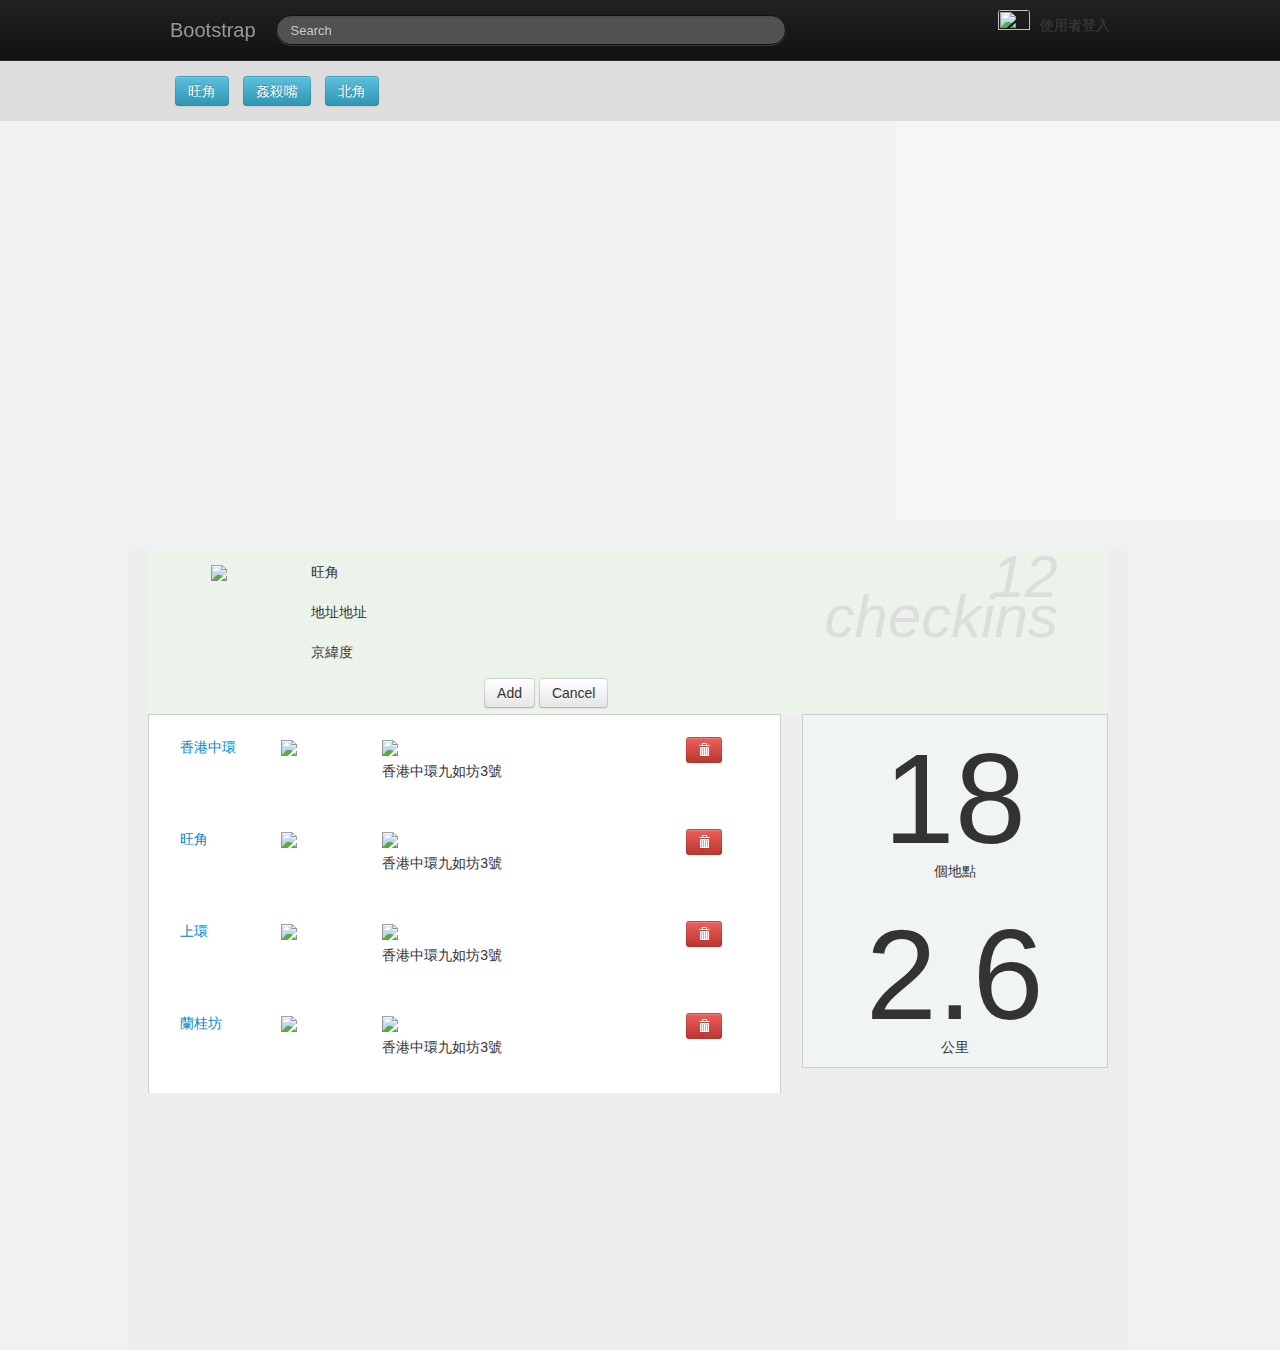
==== main.html @ 9a0e5aaf "20121212" ====
<!DOCTYPE HTML>
<html>
<head>
	<meta charset="utf-8" />
	<title>Foursquare API DEMO</title>
	<!--
	<meta property="og:title" content="Device Pixel Ratio" />
	<meta property="og:url" content="http://blog.othree.net/log/2012/10/28/device-pixel-ratio/" />
	<meta property="og:type" content="article" />
	<meta property="og:description" content=" 這兩天又對 blog 做了一些加強..." />
	<meta property="og:image" content="http://farm9.staticflickr.com/8463/8128174518_387a27b3dd.jpg" />

	<meta name="twitter:card" content="summary" />
	<meta name="twitter:title" content="Device Pixel Ratio" />
	<meta name="twitter:url" content="http://blog.othree.net/log/2012/10/28/device-pixel-ratio/" />
	<meta name="twitter:description" content=" 這兩天又對 blog 做了一些加強..." />
	<meta name="twitter:image" content="http://farm9.staticflickr.com/8463/8128174518_387a27b3dd.jpg" />

	-->
	<script language="Javascript" type="text/javascript" src="http://ajax.googleapis.com/ajax/libs/jquery/1.7.1/jquery.min.js"></script>
	<script language="Javascript" type="text/javascript" src="http://wadehammes.com/dewey-beach/map.js"></script>
	<script language="Javascript" type="text/javascript" src="js/jquery-ui-1.9.2.custom.min.js"></script>
	<script language="Javascript" type="text/javascript" src="js/jquery.geocomplete.min.js"></script>
	<script language="Javascript" type="text/javascript" src="http://maps.googleapis.com/maps/api/js?sensor=false&amp;libraries=places"></script>
	<script language="Javascript" type="text/javascript" src="js/bootstrap.min.js"></script>
	
	<link href="css/bootstrap.css" rel="stylesheet">
	<link href="css/more.css" rel="stylesheet">
	<style name="impostor_size">
        .marker + li { border-top-width:0px; }
    </style>
	<script>
		// http://developers.facebook.com/docs/reference/plugins/like/

		// setting
		var foursquare_client_secret = "4K50AJO4KN45Y5YHQIUJD5W5PAGPFRDBEWSJ40OI042GRGCW&v=20120731";
      	var foursquare_client_id = "WQ204IDJUQ41IR5ZN2ZZFBLMIDQOEDBW2BWYE2T4GOMFVIXP";
      	var foursquare_ll = "40.7,-74";
      	var foursquare_radius = "1000";

      	// google map 
		var map;
      	function initialize() {
	        var mapOptions = {
	          	zoom: 6,
	          	center: new google.maps.LatLng(-34.397, 150.644),
	          	mapTypeControl: false,
	          	mapTypeId: google.maps.MapTypeId.ROADMAP
	        };
        	map = new google.maps.Map(document.getElementById('map_canvas'), mapOptions);
      	}

      	google.maps.event.addDomListener(window, 'load', initialize);

      $(document).ready(function(){

      	var foursquare_data_name = [];
		var foursquare_data_lat = [];
		var foursquare_data_lng = [];
		var foursquare_data_location = [];
		var foursquare_data_checkin = [];
		var foursquare_data_categories = [];

		$(".map_more").hide();

      	
      	var stylesheet = $('style[name=impostor_size]')[0].sheet,
            rule = stylesheet.rules ? stylesheet.rules[0].style : stylesheet.cssRules[0].style,
            setPadding = function(atHeight) {
                rule.cssText = 'border-top-width: '+atHeight+'px'; 
            };
            
      	// venue_pool_list sortable
      	$( "#sortable" ).sortable({
      		 'placeholder':'marker',
            'start':function(ev, ui) {
                setPadding(ui.item.height());
            },
            'stop':function(ev, ui) {
                var next = ui.item.next();
                next.css({'-moz-transition':'none', '-webkit-transition':'none', 'transition':'none'});
                setTimeout(next.css.bind(next, {'-moz-transition':'border-top-width 0.1s ease-in', '-webkit-transition':'border-top-width 0.1s ease-in', 'transition':'border-top-width 0.1s ease-in'}));
            }
      	});
        $( "#sortable" ).disableSelection();
      	
      	$(".navibar_suggest_tag").live("click",function(){
      		$("#navibar_search").val($(this).text());
      		$('#navibar_search_form').trigger('submit');

      	});

      	
      	$(".place_list_name").click(function(){
      		$("#navibar_search").val($(this).text());
      		$('#navibar_search_form').trigger('submit');
      	});
      	
      	$(".btn_detail").click(function(){
      		var trigger_id = $(this).attr("id") + "_detail";
      		$("#"+trigger_id).fadeIn();
      	});
      	

      	$("#btn_click_cancel").click(function(){
      		$(".map_more").fadeOut();
      	});
      	

		var venue_pool_element_li = document.createElement("li");

		$("#btn_click_add").click(function(){

			var google_map_stat_api_size = "280x64";
			var google_map_stat_api_sensor = "false";
			var google_map_stat_api_maptype = "roadmap";
			var google_map_stat_api_zoom = "15";

			var google_map_stat_api = "http://maps.google.com/maps/api/staticmap?center=Brooklyn+Bridge,New+York,NY&zoom=" + google_map_stat_api_zoom + "&size=" + google_map_stat_api_size + "&maptype=" + google_map_stat_api_maptype + " &markers=color:red%7Ccolor:red%7Clabel:C%7C40.718217,-73.998284&sensor=" + google_map_stat_api_sensor;
			

			var const_text = '<hr/><li class="ui-state-default"><div class="venue_list_pool_element row-fluid"><div class="span2 place_list_name"><a href="#">香港中環</a></div><div class="span2"><img src="https://irs0.4sqi.net/img/user/64x64/blank_boy.png" /></div><div class="span6"><img src="http://maps.google.com/maps/api/staticmap?center=Brooklyn+Bridge,New+York,NY&zoom=14&size=280x64&maptype=roadmap&markers=color:blue%7Clabel:S%7C40.702147,-74.015794&markers=color:green%7Clabel:G%7C40.711614,-74.012318&markers=color:red%7Ccolor:red%7Clabel:C%7C40.718217,-73.998284&sensor=false" /></div><div class="span2"><button class="btn btn-small btn-danger btn_detail" ><i class="icon-trash icon-white"></i></button></div></div></li>';

			$(".main_container_left ul").append(const_text);
			$(".map_more").fadeOut();
      		

		});

      	$(".map_canvas_container_element").live("click",function(){
      		$(".map_more").fadeIn();
      		var gid = $(this).attr("id");
      		
      		$("#suggest_venue_name").text("").append(foursquare_data_name[gid]);
      		$("#suggest_venue_lat_lng").text("").append(foursquare_data_lat[gid] + "," + foursquare_data_lng[gid]);
      		$("#suggest_venue_addr").text("").append(foursquare_data_location[gid]);
      		$("#map_more_checkin_counter").text("").append(foursquare_data_checkin[gid] + " checkins");

      		reset_custom_google_map_marker(foursquare_data_lat[gid],foursquare_data_lng[gid],16);
      	});



	 	function reset_custom_google_map_marker(lat,lng,zoom)
	 	{
	 		//var myLatlng = new google.maps.LatLng(-25.363882,131.044922);
		 	var myLatlng = new google.maps.LatLng(lat,lng);

  			var marker = new google.maps.Marker({
  				position: myLatlng
			});

			marker.setMap(map);  
			map.setCenter(myLatlng);
			map.setZoom(zoom);
	 	}


      	$('#navibar_search_form').submit(function() {

      		$(".map_more").hide();

      		var search_val = $("#navibar_search").val();
      		$("#suggest_venue_name").text("").text($("#navibar_search").val());

      		var geocoder = new google.maps.Geocoder();
	        geocoder.geocode( {'address': search_val }, function(data, status) {
    	    	
    	    	var ya = data[0]['geometry']['location']['Ya'];
       		 	var za = data[0]['geometry']['location']['Za'];

       		 	console.log("lat,lng = " + ya + "," + za);
       		 	
       		 	reset_custom_google_map_marker(ya,za,14);
       		 	
	  			var foursquare_gmap_ll = ya + "," + za;
	  			var foursquare_api = "https://api.foursquare.com/v2/venues/explore?ll=" + foursquare_gmap_ll + "&radius=" + foursquare_radius + "&client_id="+ foursquare_client_id +"&client_secret=" + foursquare_client_secret + "&section=topPicks";

	  			//foursquare
	  			$.getJSON(foursquare_api + "&callback=?",
				{
					format: "json"
				},
				function(data) {
					$("#map_canvas_container").text("");

					console.log(data['response']['groups'][0]['items']);
					var tt = data['response']['groups'][0]['items'];
					
					foursquare_data_name = [];
					foursquare_data_lat = [];
					foursquare_data_lng = [];
					foursquare_data_location = [];
					foursquare_data_checkin = [];
					foursquare_data_categories = [];


					for(var i=0;i<tt.length;i++)
					{
						console.log(data['response']['groups'][0]['items'][i]['venue']['name']);

						if (i<10){

							var venue_detail_name = data['response']['groups'][0]['items'][i]['venue']['name'];
							var venue_detail_address = data['response']['groups'][0]['items'][i]['venue']['location']['address'];
							var venue_detail_city = data['response']['groups'][0]['items'][i]['venue']['location']['city'];
							var venue_detail_country = data['response']['groups'][0]['items'][i]['venue']['location']['country'];
							var venue_detail_checkin = data['response']['groups'][0]['items'][i]['venue']['stats']['checkinsCount'];
							var venue_detail_categories = data['response']['groups'][0]['items'][i]['venue']['categories']['0']['name'];
							var venue_detail_lat = data['response']['groups'][0]['items'][i]['venue']['location']['lat'];
							var venue_detail_lng = data['response']['groups'][0]['items'][i]['venue']['location']['lng'];

							var venue_detail_location = venue_detail_address + " " + venue_detail_city + " " + venue_detail_country;

							foursquare_data_name.push(venue_detail_name);
							foursquare_data_location.push(venue_detail_location);
							foursquare_data_lat.push(venue_detail_lat);
							foursquare_data_lng.push(venue_detail_lng);
							foursquare_data_checkin.push(venue_detail_checkin);
							foursquare_data_categories.push(venue_detail_categories);

							//
							var foursquare_tag_container = document.createElement("div");
							var foursquare_tag = document.createElement("div");
							var foursquare_tag_text = document.createElement("span");
							$(foursquare_tag_text).text(data['response']['groups'][0]['items'][i]['venue']['name']);

							var venue_list_pool_img = document.createElement("img");
							$(venue_list_pool_img).addClass("venue_list_pool_img");
							$(venue_list_pool_img).attr("src","https://foursquare.com/img/categories_v2/food/default_bg_32.png");
							
							$(foursquare_tag).addClass("venue_list_pool_element_left");
							//$(foursquare_tag).attr("value",venue_detail_lat+","+venue_detail_lng);
							$(foursquare_tag).attr("z-index","100");


							//$(foursquare_tag).addClass("btn").addClass("btn_tag_list");
							$(foursquare_tag).append(venue_list_pool_img);
							$(foursquare_tag).append(foursquare_tag_text);
							$(foursquare_tag_container).addClass("map_canvas_container_element");
							$(foursquare_tag_container).attr("id",i);
							$(foursquare_tag_container).append(foursquare_tag)
							$("#map_canvas_container").append(foursquare_tag_container);

							//alert(data['response']['groups'][0]['items'][i]['venue']['location']['lat']);
							//alert(data['response']['groups'][0]['items'][i]['venue']['location']['lon']);

							

						}
						
					}
					
				});


      	  	});

      		
  			return false;
		});

      });
    </script>
</head>
<body>
	<!-- Navbar ================================================== -->
    <div class="navbar navbar-inverse navbar-fixed-top">
      <div class="navbar-inner">
        <div class="container navibar_top">
          <button type="button" class="btn btn-navbar" data-toggle="collapse" data-target=".nav-collapse">
            <span class="icon-bar"></span>
            <span class="icon-bar"></span>
            <span class="icon-bar"></span>
          </button>
          <a class="brand" href="./index.html">Bootstrap</a>
          <div class="nav-collapse collapse">
            <form id="navibar_search_form" class="navbar-search pull-left">
  				<input id="navibar_search" type="text" class="search-query" placeholder="Search">
			</form>
          </div>
          <div id="navibar_login_section">
          	<img id="navibar_login_section_img" width="32" height="32" src="https://irs0.4sqi.net/img/user/64x64/blank_boy.png" /><span id="navi_login_text">使用者登入</span>
          </div>
        </div>
      </div>

      <div class="navibar_second">
        <div class="container foursquare_container">
          <button class="btn btn-info navibar_suggest_tag" >旺角</button>
          <button class="btn btn-info navibar_suggest_tag" >姦殺嘴</button>
          <button class="btn btn-info navibar_suggest_tag" >北角</button>
        </div>
      </div>
      
    </div>
    <!-- Navbar ================================================== -->
	
	<div id="map_canvas"></div>
	<div id="map_canvas_container"></div>
		
    <div class="container-fluid main_container">
    	
    	<div class="row-fluid map_more">
    		<div class="span2">
				<img src="https://ss0.4sqi.net/img/categories_v2/shops/food_foodcourt_bg_64-7ac0a9355ef743c1d4891765abd68e1f.png" />
    		</div>
    		
    		<div class="span6">
    			<div id="suggest_venue_name">旺角</div>
    			<div id="suggest_venue_addr">地址地址</div>
	    		<div id="suggest_venue_lat_lng">京緯度</div>
	    		<button id="btn_click_add" class="btn" >Add</button>
    		<button id="btn_click_cancel" class="btn" >Cancel</button>
    		</div>
    		<div id="map_more_checkin_counter" class="span4">12 checkins</div>
    		
    	</div>

  		<div class="row-fluid">
    		<div class="span8 main_container_left">
    			<ul id="sortable">

	      			 <li class="ui-state-default">
	      			 	<div class="venue_list_pool_element row-fluid">		 		
    						<div class="span2 place_list_name"><a href="#">香港中環</a></div>
	      					<div class="span2">
	      						<img src="https://irs0.4sqi.net/img/user/64x64/blank_boy.png" />	      							
	      					</div>
	      					<div class="span6">
	      						<img src="http://maps.google.com/maps/api/staticmap?center=Brooklyn+Bridge,New+York,NY&zoom=15&size=280x64&maptype=roadmap
	&markers=color:blue%7Clabel:S%7C40.702147,-74.015794&markers=color:green%7Clabel:G%7C40.711614,-74.012318
	&markers=color:red%7Ccolor:red%7Clabel:C%7C40.718217,-73.998284&sensor=false" />
							<div class="venue_list_pool_addr">
									香港中環九如坊3號
								</div>
	      					</div>
	      					<div class="span2">
	      						<button class="btn btn-small btn-danger btn_detail" ><i class="icon-trash icon-white"></i></button>
	      					</div>
						</div>
	      			</li>

	      			<li class="ui-state-default">
	      			 	<div class="venue_list_pool_element row-fluid">		 		
    						<div class="span2 place_list_name"><a href="#">旺角</a></div>
	      					<div class="span2">
	      						<img src="https://irs0.4sqi.net/img/user/64x64/blank_boy.png" />	      							
	      					</div>
	      					<div class="span6">
	      						<img src="http://maps.google.com/maps/api/staticmap?center=Brooklyn+Bridge,New+York,NY&zoom=14&size=280x64&maptype=roadmap
	&markers=color:blue%7Clabel:S%7C40.702147,-74.015794&markers=color:green%7Clabel:G%7C40.711614,-74.012318
	&markers=color:red%7Ccolor:red%7Clabel:C%7C40.718217,-73.998284&sensor=false" />
							<div class="venue_list_pool_addr">
									香港中環九如坊3號
								</div>
	      					</div>
	      					<div class="span2">
	      						<button class="btn btn-small btn-danger btn_detail" ><i class="icon-trash icon-white"></i></button>
	      					</div>
						</div>
	      			</li>

	      			<li class="ui-state-default">
	      			 	<div class="venue_list_pool_element row-fluid">		 		
    						<div class="span2 place_list_name"><a href="#">上環</a></div>
	      					<div class="span2">
	      						<img src="https://ss0.4sqi.net/img/categories_v2/food/asian_bg_64-f648befe2cd40ec9d794568e380fae41.png" />	      							
	      					</div>
	      					<div class="span6">
	      						<img src="http://maps.google.com/maps/api/staticmap?center=Brooklyn+Bridge,New+York,NY&zoom=14&size=280x64&maptype=roadmap
	&markers=color:blue%7Clabel:S%7C40.702147,-74.015794&markers=color:green%7Clabel:G%7C40.711614,-74.012318
	&markers=color:red%7Ccolor:red%7Clabel:C%7C40.718217,-73.998284&sensor=false" />
								<div class="venue_list_pool_addr">
									香港中環九如坊3號
								</div>
	      					</div>
	      					<div class="span2">
	      						<button class="btn btn-small btn-danger btn_detail" ><i class="icon-trash icon-white"></i></button>
	      					</div>
						</div>
	      			</li>
	      			
	      			<li class="ui-state-default">
	      			 	<div class="venue_list_pool_element row-fluid">
    						<div class="span2 place_list_name"><a href="#">蘭桂坊</a></div>
	      					
	      					<div class="span2">
	      						<img src="https://ss0.4sqi.net/img/categories_v2/food/mediterranean_bg_64-424c43fd4baceead8dd92bb62d30b515.png" />	      							
	      					</div>
	      					<div class="span6">
	      						<img src="http://maps.google.com/maps/api/staticmap?center=Brooklyn+Bridge,New+York,NY&zoom=14&size=280x64&maptype=roadmap
	&markers=color:blue%7Clabel:S%7C40.702147,-74.015794&markers=color:green%7Clabel:G%7C40.711614,-74.012318
	&markers=color:red%7Ccolor:red%7Clabel:C%7C40.718217,-73.998284&sensor=false" />
								<div class="venue_list_pool_addr">
									香港中環九如坊3號
								</div>
	      					</div>
	      					<div class="span2">
	      						<button class="btn btn-small btn-danger btn_detail" ><i class="icon-trash icon-white"></i></button>
	      					</div>
						</div>
	      			</li>

	      		</ul>
    		</div>
    		<div class="span4 main_container_right">
      			<div id="sidebar_venue_counter">18</div> 個地點
      			<div id="sidebar_venue_counter">2.6</div> 公里

    		</div>
  		</div>
	</div>




</body> 
</html>
---- css/more.css ----
/*
	map_canvas 
*/
#map_canvas_container{
	position: absolute;
	width: 30%;
	height: 400px;
	top: 120px;
	left: 70%;
	background-color: #FFFFFF;
	z-index: 10;
	background: rgba(255, 255, 255, 0.4);
}
.map_canvas_container_element:hover{
	background: rgba(70, 130, 180, 0.9);	
	cursor: pointer;
}
#map_canvas{
	position: relative;
	width: 100%;
	height: 400px;
	top: 120px;
	}

.map_more{
	min-height: 20px;
	background-color: #EBF3EB; 
	padding: 2px 0 2px 0;
}
#map_more_checkin_counter{
	text-align: right;
	padding: 5px 50px 5px 0px;
	font-size: 60px;
	font-style: italic;
	color: #DDDDDD;
}

/*
	general_style 
*/
body{
	background-color: #F0F1F2;
}

/*
	navibar 
*/
.navibar_top{
	padding: 10px 0px 10px 0px;
}
.navibar_second{
	background-color: #DDDDDD;
	padding: 10px 0px 10px 0px;
}

#navibar_search{
	width:480px;
}
#navibar_login_section{
	padding-right: 0;
	padding-left: 0;
	margin-left: 20px;
	float: right;
	font-weight: bold;
}
#navibar_login_section:hover{
	color: #FFFFFF;
}
#navibar_login_section_img{
	-moz-border-radius: 3px;
	-webkit-border-radius: 3px;
	border-radius: 3px;
}
.navibar_suggest_tag{
	margin: 5px 5px 5px 5px;
}
#navi_login_text{
	padding: 0px 0px 0px 10px;
}


/*
	main 
*/
.main_container{
	margin: 150px 0 0 0;
	width: 960px;
	min-height: 800px;
	line-height: 40px;
	position:absolute;
	left: 10%;
	background-color: #EEEEEE;
	text-align: center;
	-webkit-border-radius: 3px;
	-moz-border-radius: 3px;
  	border-radius: 3px;
}
.main_container_right{
	background-color: #F0F4F5;
	min-height: 1000px;
	border: 1px solid #CCCCCC;
}
.main_container_left{
	background-color: #FFFFFF;
	min-height: 1000px;
	border-top: 1px solid #CCCCCC;
	border-left: 1px solid #CCCCCC;
	border-right: 1px solid #CCCCCC;
}

/*
	venue_list_pool_element 
*/
.venue_list_pool_element{
	text-align: left;
	padding: 10px 0px 10px 0px;	
}
.venue_list_pool_addr{
	padding: 4px 0px 4px 0px;
}
.venue_list_pool_img{
	padding: 5px 5px 5px 5px;
}
.venue_list_pool_element_left{
	width: 100%;
	padding: 5px 5px 5px 5px;
	background: rgba(255, 255, 255, 0.8);
}
ul{
	list-style: none;
}
/*
	sidebar
*/
#sidebar_venue_counter{
	padding: 64px 0 32px 0;
	font-size: 128px;
}


#suggest_venue_name{
	text-align: left;
}
#suggest_venue_addr{
	text-align: left;
}
#suggest_venue_lat_lng{
	text-align: left;
}

li{
	display:block;
	position:relative;
	padding:12px 6px;
	z-index:1;
}      
li:after{
	display:block;
	position:absolute;
	height:100%;
	width:100%;
	top:0px;
	left:0px;
	content:' ';
	border-radius:6px;
	z-index:-1;
}
 

 .marker { opacity:0.0; }
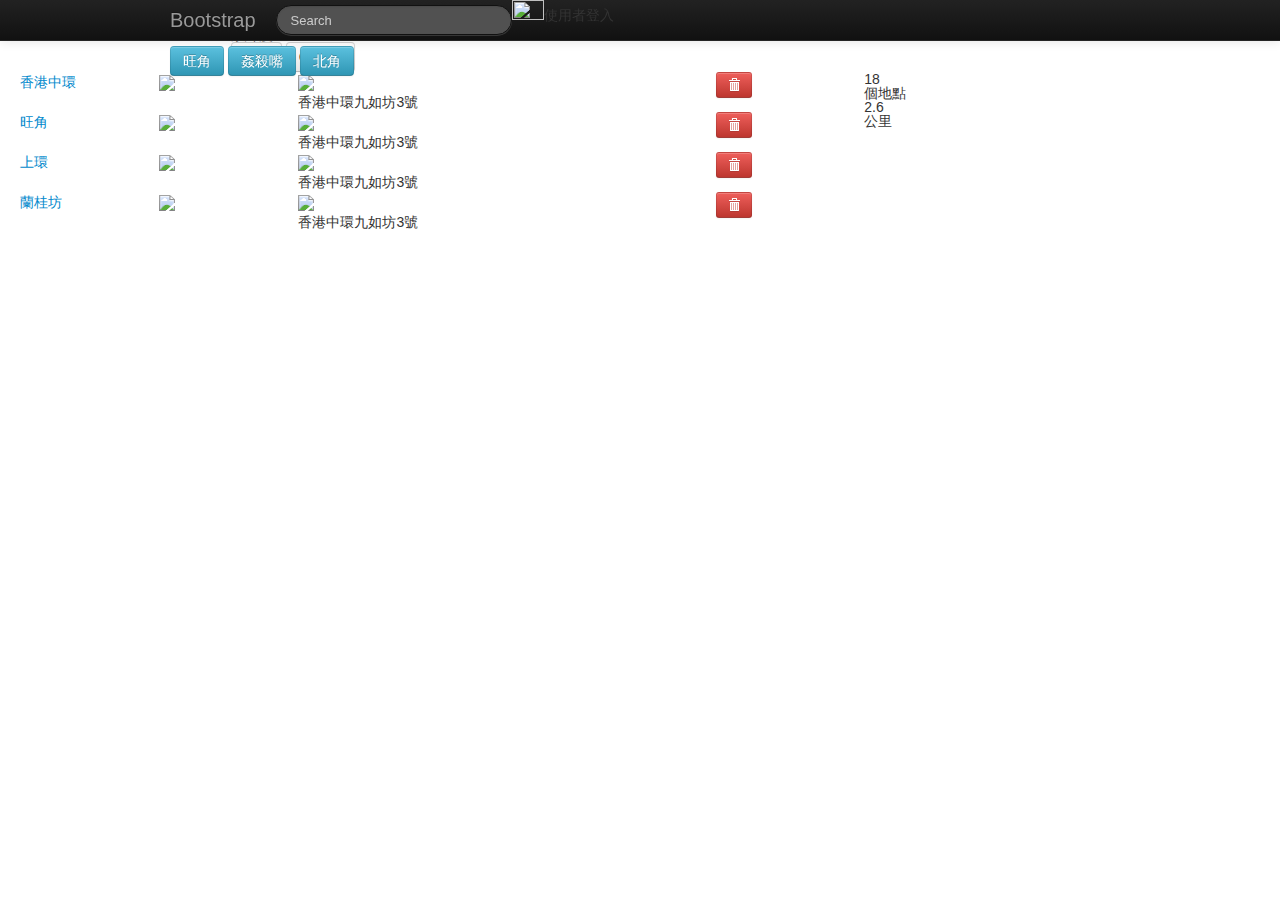
==== commit ad0f710f: "add placemarks" ====
--- a/main.html
+++ b/main.html
@@ -416,4 +416,4 @@
 
 
 </body> 
-</html>+</html>
--- a/css/more.css
+++ b/css/more.css
@@ -1,170 +1,147 @@
 /*
-	map_canvas 
+	map 
 */
-#map_canvas_container{
-	position: absolute;
-	width: 30%;
-	height: 400px;
-	top: 120px;
-	left: 70%;
-	background-color: #FFFFFF;
-	z-index: 10;
-	background: rgba(255, 255, 255, 0.4);
-}
-.map_canvas_container_element:hover{
-	background: rgba(70, 130, 180, 0.9);	
-	cursor: pointer;
-}
-#map_canvas{
-	position: relative;
-	width: 100%;
-	height: 400px;
-	top: 120px;
-	}
+#map { position:absolute; top:40px; bottom:0; width:100%; }
 
-.map_more{
-	min-height: 20px;
-	background-color: #EBF3EB; 
-	padding: 2px 0 2px 0;
-}
-#map_more_checkin_counter{
-	text-align: right;
-	padding: 5px 50px 5px 0px;
-	font-size: 60px;
-	font-style: italic;
-	color: #DDDDDD;
-}
+#map-ui {
+  position:absolute;
+  top:50px;left:10px;
+  z-index:100;
+    }
+    #map-ui ul {
+      list-style:none;
+      margin:0;padding:0;
+      }
+      #map-ui a {
+        font-size:13px;
+        background:#FFF;
+        color:#3C4E5A;
+        display:block;
+        margin:0;padding:0;
+        border:1px solid #BBB;
+        border-bottom-width:0;
+        min-width:138px;
+        padding:10px;
+        text-decoration:none;
+        }
+        #map-ui a:hover { background:#ECF5FA; }
+        #map-ui li:last-child a {
+          border-bottom-width:1px;
+          -webkit-border-radius:0 0 3px 3px;
+          border-radius:0 0 3px 3px;
+        }
+        #map-ui li:first-child a {
+          -webkit-border-radius:3px 3px 0 0;
+          border-radius:3px 3px 0 0;
+        }
 
 /*
 	general_style 
 */
-body{
-	background-color: #F0F1F2;
+html,body,div,span,applet,object,iframe,h1,h2,h3,h4,h5,h6,p,blockquote,pre,a,abbr,acronym,address,big,cite,code,del,dfn,em,img,ins,kbd,q,s,samp,small,strike,strong,sub,sup,tt,var,b,u,i,center,dl,dt,dd,ol,ul,li,fieldset,form,label,legend,table,caption,tbody,tfoot,thead,tr,th,td,article,aside,canvas,details,embed,figure,figcaption,footer,header,hgroup,menu,nav,output,ruby,section,summary,time,mark,audio,video{
+  margin:0;
+  padding:0;
+  border:0;
+}
+body{line-height:1;}
+ol,ul{list-style:none;}
+li {
+  display: list-item;
+  text-align: -webkit-match-parent;
 }
 
 /*
-	navibar 
+ * result_container
+ */
+#resultsContainer{
+  margin:0 0 0 20px;
+  position:relative;
+  width:500px;
+  max-height:500px;
+  overflow:hidden;
+  z-index:2;
+  -moz-box-shadow:rgba(0, 0, 0, 0.5) 0 0 3px 0px;
+  -webkit-box-shadow:rgba(0, 0, 0, 0.5) 0 0 3px 0px;
+  box-shadow:rgba(0, 0, 0, 0.5) 0 0 3px 0px;
+  }
+  #resultsView{
+    background:#ccc;
+    background:rgba(0, 0, 0, 0.2);
+    padding:10px 10px 1px;
+    padding-top:100px;
+    max-height:490px;
+    position:relative;
+    overflow:auto;
+    z-index:50;
+    -moz-box-shadow:inset rgba(0, 0, 0, 0.1) 0 0 2px 0px;
+    -webkit-box-shadow:inset rgba(0, 0, 0, 0.1) 0 0 2px 0px;
+    box-shadow:inset rgba(0, 0, 0, 0.1) 0 0 2px 0px;
+  }
+
+/* 
+ recommandList 
 */
-.navibar_top{
-	padding: 10px 0px 10px 0px;
+
+#resultsView li.card{
+  background:#fff;
+  margin-bottom:10px;
+  padding:10px;
+  position:relative;
+  width:460px;
+  -moz-box-shadow:rgba(0, 0, 0, 0.4) 0 1px 3px 0px;
+  -webkit-box-shadow:rgba(0, 0, 0, 0.4) 0 1px 3px 0px;
+  box-shadow:rgba(0, 0, 0, 0.4) 0 1px 3px 0px;
+  -moz-border-radius:3px;
+  -webkit-border-radius:3px;
+  border-radius:3px;
 }
-.navibar_second{
-	background-color: #DDDDDD;
-	padding: 10px 0px 10px 0px;
+#resultsView li.card:hover,#resultsView li.card.highlight,#resultsView li.card.select{
+  -moz-box-shadow:rgba(0, 0, 0, 0.8) 0 1px 3px 0px;
+  -webkit-box-shadow:rgba(0, 0, 0, 0.8) 0 1px 3px 0px;
+  box-shadow:rgba(0, 0, 0, 0.8) 0 1px 3px 0px;
 }
-
-#navibar_search{
-	width:480px;
+#resultsView li.card.hasPhoto.noFacepile .detail{
+  width:337px;
 }
-#navibar_login_section{
-	padding-right: 0;
-	padding-left: 0;
-	margin-left: 20px;
-	float: right;
-	font-weight: bold;
+#resultsView .venueBlock{
+  background:#f7f7f7;
+  background:rgba(0, 0, 0, 0.03);
+  border-bottom:1px solid #f7f7f7;
+  border-bottom:1px solid rgba(0, 0, 0, 0.03);
+  margin:-10px -10px 0;
+  min-height:48px;
+  padding:10px;
+  overflow:hidden;
 }
-#navibar_login_section:hover{
-	color: #FFFFFF;
+#resultsView .venueBlock .venueDetails{
+  width:418px;
 }
-#navibar_login_section_img{
-	-moz-border-radius: 3px;
-	-webkit-border-radius: 3px;
-	border-radius: 3px;
+#resultsView .venueBlock .specialBanner{
+  display:block;
+  height:62px;
+  position:absolute;
+  right:-5px;
+  top:-5px;
+  width:62px;
+  z-index:100;
 }
-.navibar_suggest_tag{
-	margin: 5px 5px 5px 5px;
+#resultsView .photoContainer{
+  cursor:pointer;
+  line-height:0;
+  position:absolute;
+  right:5px;
+  top:5px;
 }
-#navi_login_text{
-	padding: 0px 0px 0px 10px;
+#resultsView .photoContainer img{
+  height:50px;
+  width:50px;
+  border:1px solid #e3e3e3;
+  background:#fff;
+  padding:3px;
+  -moz-box-shadow:rgba(0, 0, 0, 0.1) 0 0 2px 0px;
+  -webkit-box-shadow:rgba(0, 0, 0, 0.1) 0 0 2px 0px;
+  box-shadow:rgba(0, 0, 0, 0.1) 0 0 2px 0px;
+  -moz-border-radius:2px;
+  -webkit-border-radius:2px;
+  border-radius:2px;
 }
-
-
-/*
-	main 
-*/
-.main_container{
-	margin: 150px 0 0 0;
-	width: 960px;
-	min-height: 800px;
-	line-height: 40px;
-	position:absolute;
-	left: 10%;
-	background-color: #EEEEEE;
-	text-align: center;
-	-webkit-border-radius: 3px;
-	-moz-border-radius: 3px;
-  	border-radius: 3px;
-}
-.main_container_right{
-	background-color: #F0F4F5;
-	min-height: 1000px;
-	border: 1px solid #CCCCCC;
-}
-.main_container_left{
-	background-color: #FFFFFF;
-	min-height: 1000px;
-	border-top: 1px solid #CCCCCC;
-	border-left: 1px solid #CCCCCC;
-	border-right: 1px solid #CCCCCC;
-}
-
-/*
-	venue_list_pool_element 
-*/
-.venue_list_pool_element{
-	text-align: left;
-	padding: 10px 0px 10px 0px;	
-}
-.venue_list_pool_addr{
-	padding: 4px 0px 4px 0px;
-}
-.venue_list_pool_img{
-	padding: 5px 5px 5px 5px;
-}
-.venue_list_pool_element_left{
-	width: 100%;
-	padding: 5px 5px 5px 5px;
-	background: rgba(255, 255, 255, 0.8);
-}
-ul{
-	list-style: none;
-}
-/*
-	sidebar
-*/
-#sidebar_venue_counter{
-	padding: 64px 0 32px 0;
-	font-size: 128px;
-}
-
-
-#suggest_venue_name{
-	text-align: left;
-}
-#suggest_venue_addr{
-	text-align: left;
-}
-#suggest_venue_lat_lng{
-	text-align: left;
-}
-
-li{
-	display:block;
-	position:relative;
-	padding:12px 6px;
-	z-index:1;
-}      
-li:after{
-	display:block;
-	position:absolute;
-	height:100%;
-	width:100%;
-	top:0px;
-	left:0px;
-	content:' ';
-	border-radius:6px;
-	z-index:-1;
-}
- 
-
- .marker { opacity:0.0; }